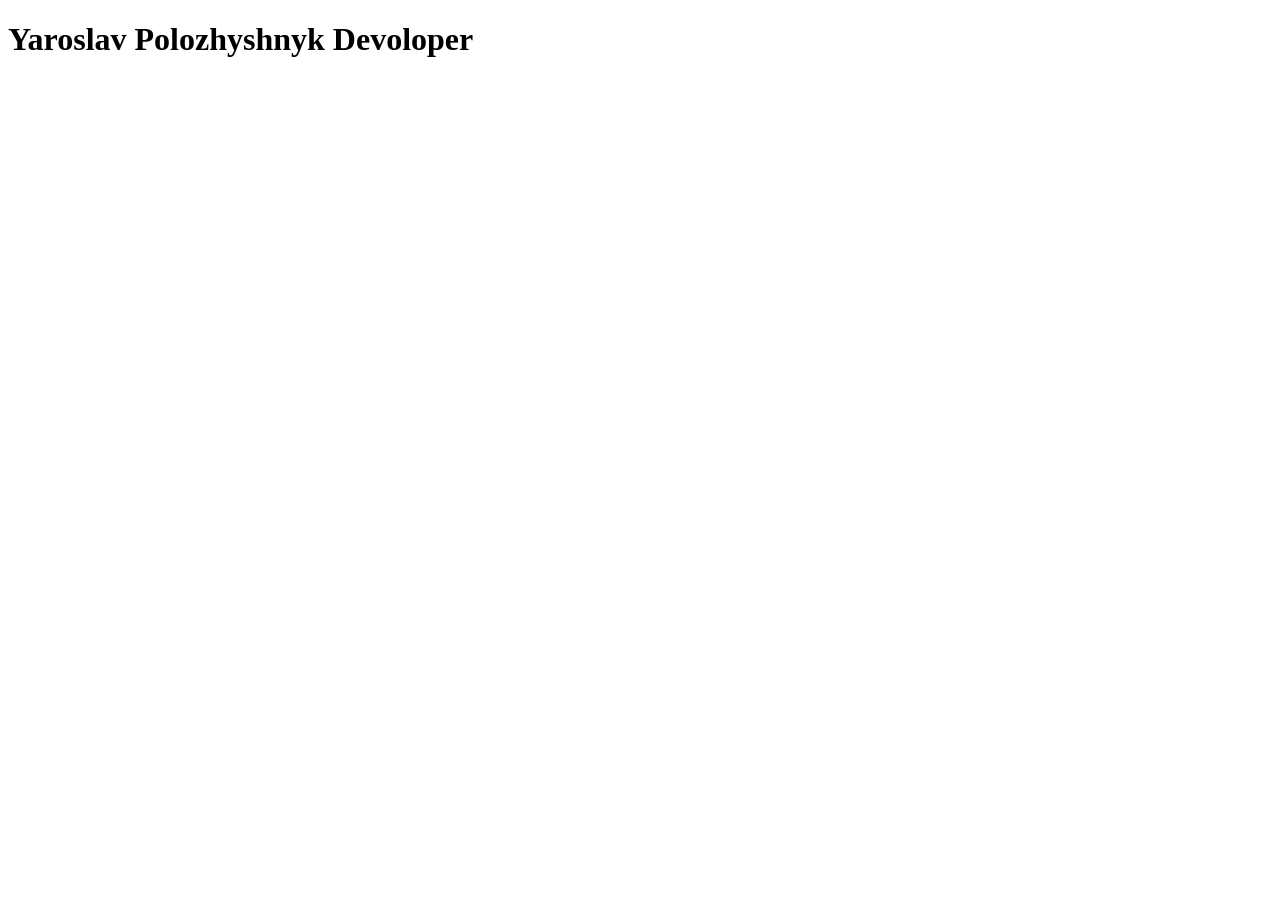
==== index.html @ e7cfea4a "Add files via upload" ====
<!DOCTYPE html>
<html lang="en">
<head>
    <meta charset="UTF-8">
    <meta name="viewport" content="width=device-width, initial-scale=1.0">
    <title>Yaroslav Polozhyshnyk Devoloper</title>
</head>
<body>
    <h1>Yaroslav Polozhyshnyk Devoloper</h1>
</body>
</html>
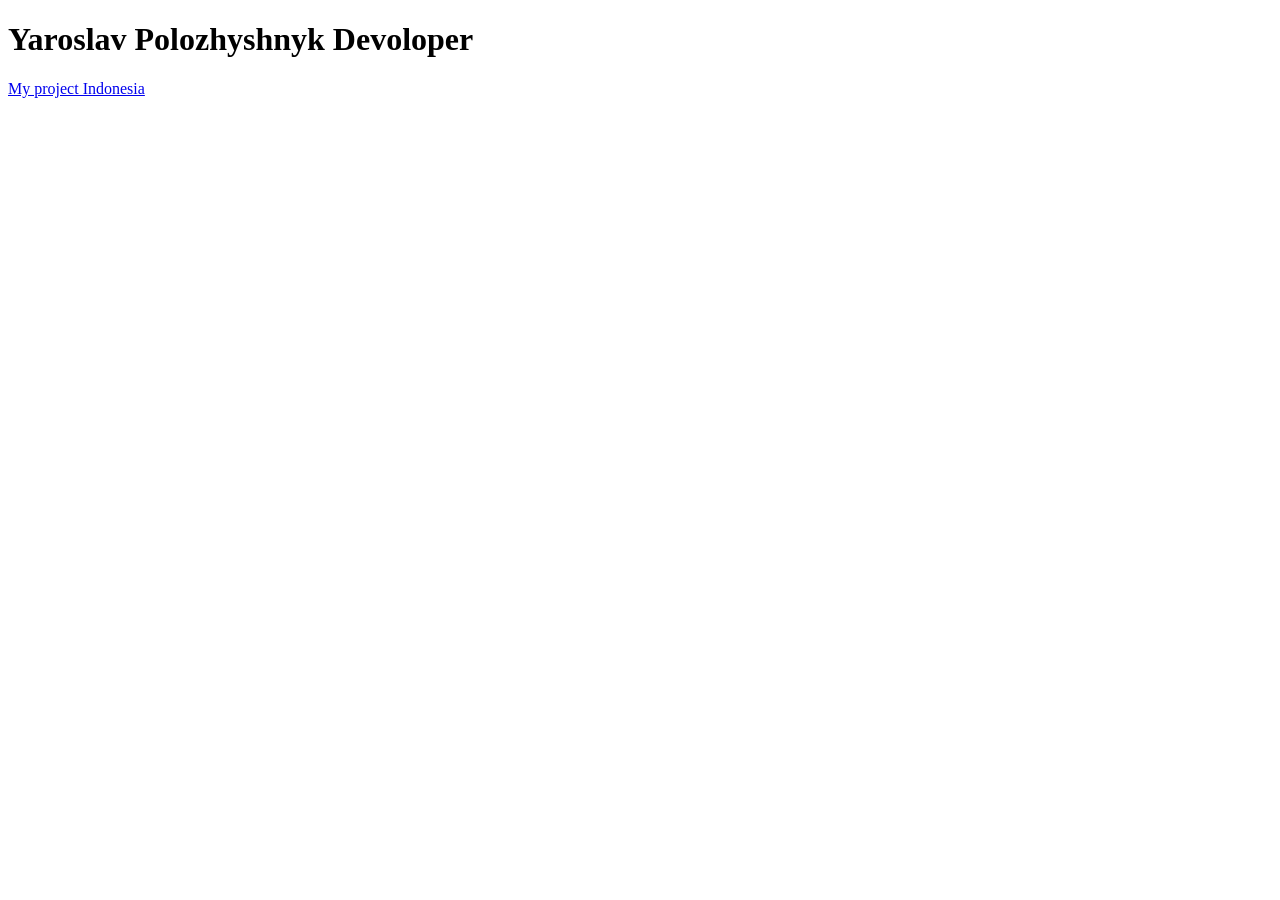
==== commit b78d2f64: "Add files via upload" ====
--- a/index.html
+++ b/index.html
@@ -7,5 +7,6 @@
 </head>
 <body>
     <h1>Yaroslav Polozhyshnyk Devoloper</h1>
+    <a href="https://wctoileet67.github.io/indonesia" target="_blank">My project Indonesia</a>
 </body>
 </html>
